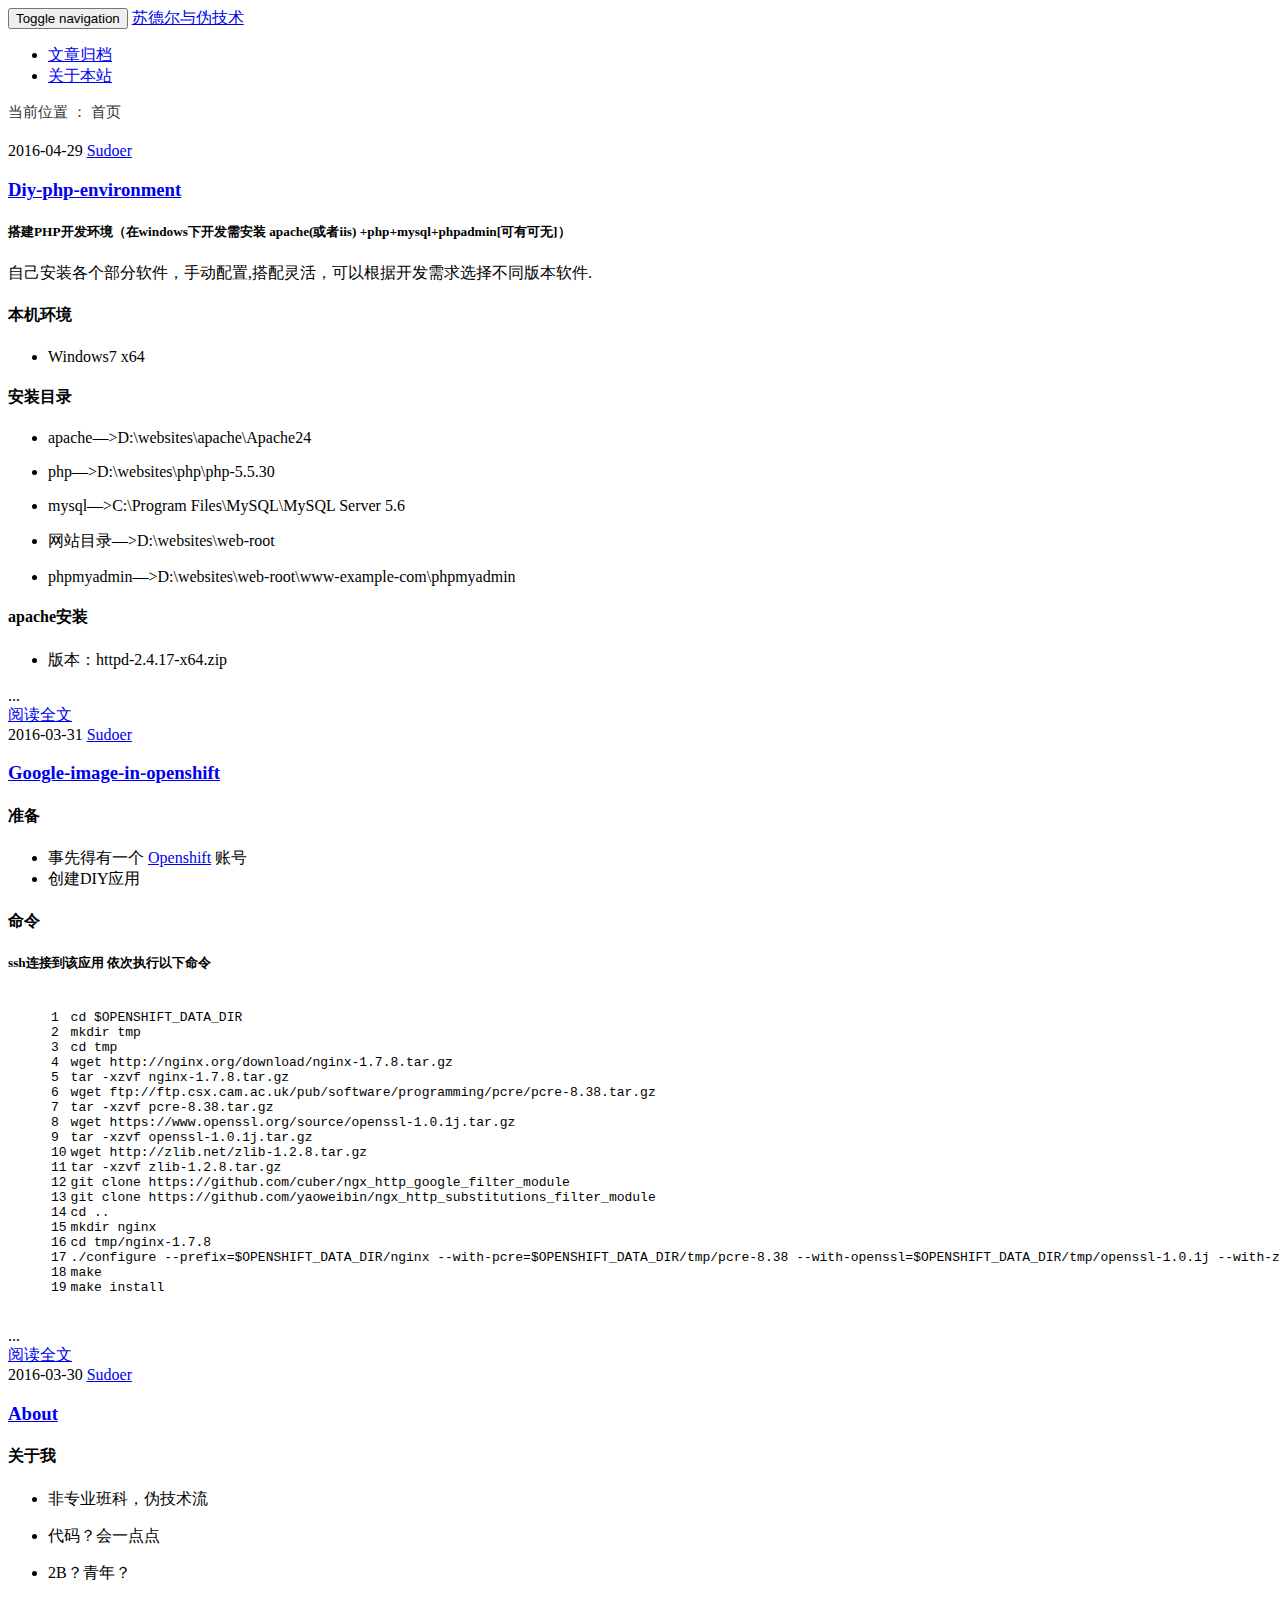
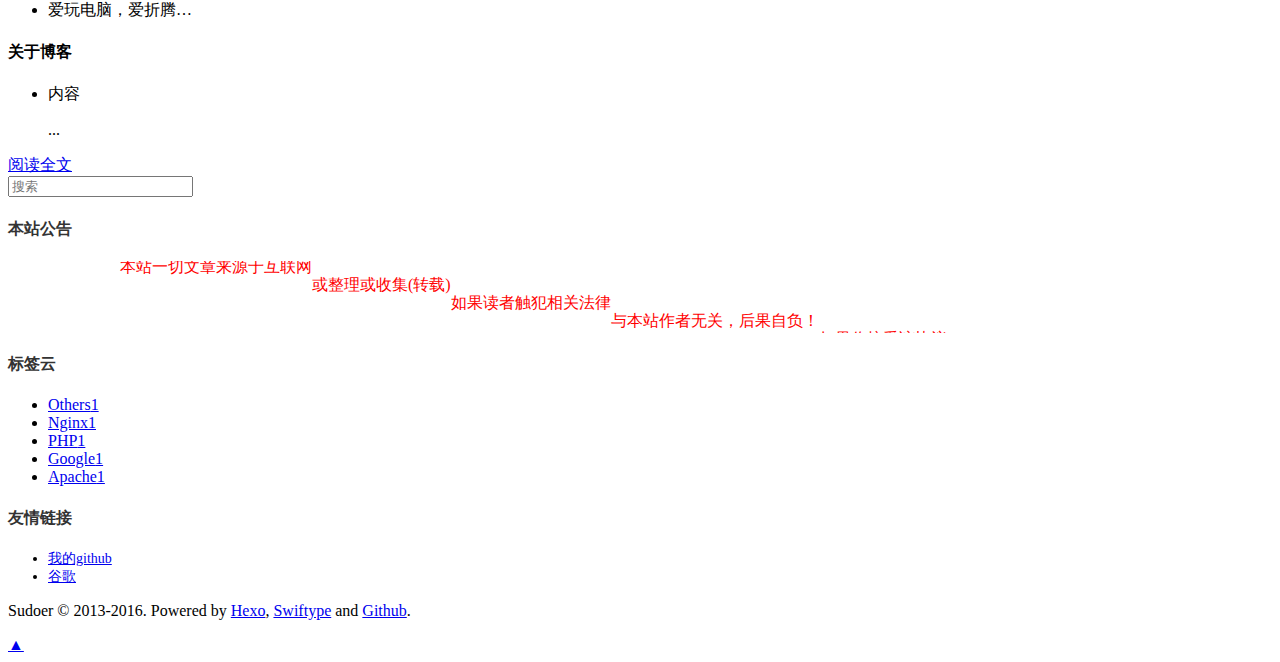
==== index.html @ 69d67e70 "Site updated: 2016-04-29 22:04:25" ====
<!DOCTYPE HTML>
<html>
<head>
  <meta charset="utf-8">
  
  <title>苏德尔与伪技术</title>
  <meta name="author" content="Sudoer">
  
  
  <meta name="viewport" content="width=device-width, initial-scale=1, maximum-scale=1">

  
  <meta property="og:site_name" content="苏德尔与伪技术"/>

  
    <meta property="og:image" content="undefined"/>
  

  
  
    <link href="/favicon.ico" rel="icon">
  

  <!-- CSS -->


  <link rel="stylesheet" href="/css/themes/cerulean.css" media="screen" type="text/css">
  <link rel="stylesheet" href="/css/font-awesome.css" media="screen" type="text/css">
  <link rel="stylesheet" href="/css/style.css" media="screen" type="text/css">
  <link rel="stylesheet" href="/css/responsive.css" media="screen" type="text/css">
  <link rel="stylesheet" href="/css/highlight.css" media="screen" type="text/css">
  <link rel="stylesheet" href="/css/google-fonts.css" media="screen" type="text/css">
  <!--[if lt IE 9]><script src="//html5shiv.googlecode.com/svn/trunk/html5.js"></script><![endif]-->

  <script src="/js/jquery-2.0.3.min.js"></script>
  <script type="text/javascript" src="http://v3.jiathis.com/code/jia.js" charset="utf-8"></script>

  <!-- analytics -->
  



</head>

 <body>  
  <nav id="main-nav" class="navbar navbar-inverse navbar-default navbar-fixed-top" role="navigation">
    <div class="container">
      <button type="button" class="navbar-header navbar-toggle" data-toggle="collapse" data-target=".navbar-collapse">
	<span class="sr-only">Toggle navigation</span>
        <span class="icon-bar"></span>
        <span class="icon-bar"></span>
        <span class="icon-bar"></span>
      </button>
       <a class="navbar-brand" href="/">苏德尔与伪技术</a>
      <div class="collapse navbar-collapse nav-menu">
		<ul class="nav navbar-nav">
		  
		  <li>
			<a href="/archives" title="All the articles.">
			  <i class="fa fa-archive"></i>文章归档
			</a>
		  </li>
		  
		  <li>
			<a href="/About" title="About me.">
			  <i class="fa fa-info-circle"></i>关于本站
			</a>
		  </li>
		  
		</ul>
      </div>
    </div> <!-- container -->
</nav>
<div class="clearfix"></div>

  <div class="container">
  	<div class="content">
    	 <div class="row page">

	
	<div class="col-md-9">
	

		<div class="slogan" style="margin-bottom: 17px">
      <h4 style="margin-top: 0;color: #333;font-size:15px;font-weight: normal;">当前位置 ： 首页</h4>
</div>    
		<div id="top_search"></div>
		
		<!-- title and entry -->
		
            <div class="archive">	  
				<div id="archives"> 
				
					<header class="entry-header">
						<div class="entry-info" text-transform : capitalize>				     					      	      
							
							  <span class="entry-date">
								  <span class="fa fa-calendar" aria-hidden="true"></span>
								  2016-04-29						      
							  </span>
							  
							  <span class="author vcard">
								  <span class="fa fa-user" aria-hidden="true"></span>
								  <a href="/">Sudoer</a> 	
							  </span>



							
						</div>	
									
						<h3 class="entry-title"> 
							  <a href="/Diy-php-environment/" >Diy-php-environment</a>
						</h3>

					</header>

					<div class="entry">
  <div class="row">
	
	
		<h5 id="搭建PHP开发环境（在windows下开发需安装-apache-或者iis-php-mysql-phpadmin-可有可无-）"><a href="#搭建PHP开发环境（在windows下开发需安装-apache-或者iis-php-mysql-phpadmin-可有可无-）" class="headerlink" title="搭建PHP开发环境（在windows下开发需安装 apache(或者iis) +php+mysql+phpadmin[可有可无]）"></a>搭建PHP开发环境（在windows下开发需安装 apache(或者iis) +php+mysql+phpadmin[可有可无]）</h5><p>自己安装各个部分软件，手动配置,搭配灵活，可以根据开发需求选择不同版本软件.</p>
<h4 id="本机环境"><a href="#本机环境" class="headerlink" title="本机环境"></a>本机环境</h4><ul>
<li>Windows7 x64</li>
</ul>
<h4 id="安装目录"><a href="#安装目录" class="headerlink" title="安装目录"></a>安装目录</h4><ul>
<li><p>apache—&gt;D:\websites\apache\Apache24</p>
</li>
<li><p>php—&gt;D:\websites\php\php-5.5.30</p>
</li>
<li><p>mysql—&gt;C:\Program Files\MySQL\MySQL Server 5.6</p>
</li>
<li><p>网站目录—&gt;D:\websites\web-root</p>
</li>
<li><p>phpmyadmin—&gt;D:\websites\web-root\www-example-com\phpmyadmin</p>
</li>
</ul>
<h4 id="apache安装"><a href="#apache安装" class="headerlink" title="apache安装"></a>apache安装</h4><ul>
<li>版本：httpd-2.4.17-x64.zip</li>
</ul>
	
	...</div>
</div>


					<footer class="entry-meta">					  
						<a href="/Diy-php-environment/" class="more-link"><span class="fa fa-link" aria-hidden="true"></span>  阅读全文</a>	
					</footer>

				</div>	

             </div>
		
            <div class="archive">	  
				<div id="archives"> 
				
					<header class="entry-header">
						<div class="entry-info" text-transform : capitalize>				     					      	      
							
							  <span class="entry-date">
								  <span class="fa fa-calendar" aria-hidden="true"></span>
								  2016-03-31						      
							  </span>
							  
							  <span class="author vcard">
								  <span class="fa fa-user" aria-hidden="true"></span>
								  <a href="/">Sudoer</a> 	
							  </span>



							
						</div>	
									
						<h3 class="entry-title"> 
							  <a href="/Google-image-in-openshift/" >Google-image-in-openshift</a>
						</h3>

					</header>

					<div class="entry">
  <div class="row">
	
	
		<h4 id="准备"><a href="#准备" class="headerlink" title="准备"></a>准备</h4><ul>
<li>事先得有一个 <a href="https://www.openshift.com/">Openshift</a> 账号</li>
<li>创建DIY应用</li>
</ul>
<h4 id="命令"><a href="#命令" class="headerlink" title="命令"></a>命令</h4><h5 id="ssh连接到该应用-依次执行以下命令"><a href="#ssh连接到该应用-依次执行以下命令" class="headerlink" title="ssh连接到该应用 依次执行以下命令"></a>ssh连接到该应用 依次执行以下命令</h5><figure class="highlight plain"><table><tr><td class="gutter"><pre><span class="line">1</span><br><span class="line">2</span><br><span class="line">3</span><br><span class="line">4</span><br><span class="line">5</span><br><span class="line">6</span><br><span class="line">7</span><br><span class="line">8</span><br><span class="line">9</span><br><span class="line">10</span><br><span class="line">11</span><br><span class="line">12</span><br><span class="line">13</span><br><span class="line">14</span><br><span class="line">15</span><br><span class="line">16</span><br><span class="line">17</span><br><span class="line">18</span><br><span class="line">19</span><br></pre></td><td class="code"><pre><span class="line">cd $OPENSHIFT_DATA_DIR</span><br><span class="line">mkdir tmp</span><br><span class="line">cd tmp</span><br><span class="line">wget http://nginx.org/download/nginx-1.7.8.tar.gz</span><br><span class="line">tar -xzvf nginx-1.7.8.tar.gz</span><br><span class="line">wget ftp://ftp.csx.cam.ac.uk/pub/software/programming/pcre/pcre-8.38.tar.gz</span><br><span class="line">tar -xzvf pcre-8.38.tar.gz</span><br><span class="line">wget https://www.openssl.org/source/openssl-1.0.1j.tar.gz</span><br><span class="line">tar -xzvf openssl-1.0.1j.tar.gz</span><br><span class="line">wget http://zlib.net/zlib-1.2.8.tar.gz</span><br><span class="line">tar -xzvf zlib-1.2.8.tar.gz</span><br><span class="line">git clone https://github.com/cuber/ngx_http_google_filter_module</span><br><span class="line">git clone https://github.com/yaoweibin/ngx_http_substitutions_filter_module</span><br><span class="line">cd ..</span><br><span class="line">mkdir nginx</span><br><span class="line">cd tmp/nginx-1.7.8</span><br><span class="line">./configure --prefix=$OPENSHIFT_DATA_DIR/nginx --with-pcre=$OPENSHIFT_DATA_DIR/tmp/pcre-8.38 --with-openssl=$OPENSHIFT_DATA_DIR/tmp/openssl-1.0.1j --with-zlib=$OPENSHIFT_DATA_DIR/tmp/zlib-1.2.8 --with-http_ssl_module --add-module=$OPENSHIFT_DATA_DIR/tmp/ngx_http_google_filter_module --add-module=$OPENSHIFT_DATA_DIR/tmp/ngx_http_substitutions_filter_module</span><br><span class="line">make</span><br><span class="line">make install</span><br></pre></td></tr></table></figure>
	
	...</div>
</div>


					<footer class="entry-meta">					  
						<a href="/Google-image-in-openshift/" class="more-link"><span class="fa fa-link" aria-hidden="true"></span>  阅读全文</a>	
					</footer>

				</div>	

             </div>
		
            <div class="archive">	  
				<div id="archives"> 
				
					<header class="entry-header">
						<div class="entry-info" text-transform : capitalize>				     					      	      
							
							  <span class="entry-date">
								  <span class="fa fa-calendar" aria-hidden="true"></span>
								  2016-03-30						      
							  </span>
							  
							  <span class="author vcard">
								  <span class="fa fa-user" aria-hidden="true"></span>
								  <a href="/">Sudoer</a> 	
							  </span>



							
						</div>	
									
						<h3 class="entry-title"> 
							  <a href="/About/" >About</a>
						</h3>

					</header>

					<div class="entry">
  <div class="row">
	
	
		<h4 id="关于我"><a href="#关于我" class="headerlink" title="关于我"></a>关于我</h4><ul>
<li><p>非专业班科，伪技术流</p>
</li>
<li><p>代码？会一点点</p>
</li>
<li><p>2B？青年？</p>
</li>
<li><p>爱玩电脑，爱折腾…</p>
</li>
</ul>
<h4 id="关于博客"><a href="#关于博客" class="headerlink" title="关于博客"></a>关于博客</h4><ul>
<li><p>内容</p>
	
	...</div>
</div>


					<footer class="entry-meta">					  
						<a href="/About/" class="more-link"><span class="fa fa-link" aria-hidden="true"></span>  阅读全文</a>	
					</footer>

				</div>	

             </div>
		

		<!-- pagination -->
		<div>
			<center>
			


			</center>
		</div>
		
	</div> <!-- col-md-9 -->

	
		<div class="col-md-3">
	<div id="sidebar">
		
				
  <div class="form-group has-success has-feedback" id="site_search">
    <form class="site-search-form">
        <input type="text" id="st-search-input" name="q" results="0" placeholder="搜索" class="st-search-input st-default-search-input form-control" />
    </form>
  </div>  

			
				<style type="text/css">
  .cls_container{height:72px;overflow:hidden;}
  .cls_container ul{list-style-type:none;margin:0;padding:0;margin-left:0px;}
  .cls_container ul li{height:24px;line-height:24px;float:left;display:inline;}
</style>

<div class="widget">
	<h4 style="font-weight: bold; color: #333;font-family: "Helvetica Neue", Helvetica, Arial, sans-serif">本站公告</h4>

	<div id="myscroll" class="cls_container">
		<ul>
		  <li><span style="color:red"><i class="fa fa-warning"></i>欢迎访问小站！</span></li></br>
		  <li><span style="color:red"><i class="fa fa-warning"></i>本站一切文章来源于互联网</span></li></br>
		  <li><span style="color:red"><i class="fa fa-warning"></i>或整理或收集(转载)</span></li></br>
		  <li><span style="color:red"><i class="fa fa-warning"></i>如果读者触犯相关法律</span></li></br>
		  <li><span style="color:red"><i class="fa fa-warning"></i>与本站作者无关，后果自负！</span></li></br>
		  <li><span style="color:red"><i class="fa fa-warning"></i>如果你接受该协议</span></li></br>
		  <li><span style="color:red"><i class="fa fa-warning"></i>可以继续阅读。</span></li></br>
		</ul>
	</div>

	<div id="showhint"></div>
</div>

<script type="text/javascript">
	function $(element){
	 if(arguments.length>1){
	  for(var i=0,length=arguments.length,elements=[];i<length;i++){
	   elements.push($(arguments[i]));
	  }
	  return elements;
	 }
	 if(typeof element=="string"){
	  return document.getElementById(element);
	 }else{
	  return element;
	 }
	}
	var Class={
	 create:function(){
	  return function(){
	   this.initialize.apply(this,arguments);
	  }
	 }
	}
	Function.prototype.bind=function(object){
	 var method=this;
	 return function(){
	  method.apply(object,arguments);
	 }
	}
	var Scroll=Class.create();
	Scroll.prototype={
	 initialize:function(element,height){
	  this.element=$(element);
	  this.element.innerHTML+=this.element.innerHTML;
	  this.height=height;
	  this.maxHeight=this.element.scrollHeight/2;
	  this.counter=0;
	  this.scroll();
	  this.timer="";
	  this.element.onmouseover=this.stop.bind(this);
	  this.element.onmouseout=function(){this.timer=setTimeout(this.scroll.bind(this),1000);}.bind(this);
	 },
	 scroll:function(){
	  if(this.element.scrollTop<this.maxHeight){
	   this.element.scrollTop++;
	   this.counter++;
	  }else{
	   this.element.scrollTop=0;
	   this.counter=0;
	  }
	  if(this.counter<this.height){
	   this.timer=setTimeout(this.scroll.bind(this),20);
	  }else{
	   this.counter=0;
	   this.timer=setTimeout(this.scroll.bind(this),3000);
	  }
	 },
	 stop:function(){
	  clearTimeout(this.timer);
	 }
	}
	var myscroll=new Scroll("myscroll",24);
</script>

			
				
			
				
	<div class="widget">
		<h4 style="font-weight: bold; color: #333 ">标签云</h4>
		<ul class="tag_box inline list-unstyled">		
		
			<li><a href="/tags/Others/">Others<span>1</span></a></li>
		
			<li><a href="/tags/Nginx/">Nginx<span>1</span></a></li>
		
			<li><a href="/tags/PHP/">PHP<span>1</span></a></li>
		
			<li><a href="/tags/Google/">Google<span>1</span></a></li>
		
			<li><a href="/tags/Apache/">Apache<span>1</span></a></li>
		
		 
		</ul>
	</div>


			
				
<div class="widget">
	<h4 style="font-weight: bold; color: #333;font-family: "Helvetica Neue", Helvetica, Arial, sans-serif">友情链接</h4>
	<ul class="blogroll list-unstyled">
	
		<li style="font-size:14px"><i class="fa fa-github"></i><a href="https://github.com/icodecho" title="My Github account." target="_blank"]);">我的github</a></li>
	
		<li style="font-size:14px"><i class="fa fa-chain"></i><a href="http://g.evilcode.cf" title="自建谷歌镜像" target="_blank"]);">谷歌</a></li>
	
	</ul>
</div>


			  
	</div> <!-- sidebar -->
</div> <!-- col-md-3 -->

	
	
</div> <!-- row-fluid -->
	</div>
  </div>
  <div class="container-narrow">
  <footer> <p>
  Sudoer &copy; 2013-2016.
  
       Powered by <a href="http://hexo.io/" target="_blank">Hexo</a>, <a href="https://swiftype.com/" target="_blank">Swiftype</a> and <a href="https://github.com/" target="_blank">Github</a>.
</p> </footer>
</div> <!-- container-narrow -->
  
  <script type="text/javascript">
  (function(w,d,t,u,n,s,e){w['SwiftypeObject']=n;w[n]=w[n]||function(){
    (w[n].q=w[n].q||[]).push(arguments);};s=d.createElement(t);
    e=d.getElementsByTagName(t)[0];s.async=1;s.src=u;e.parentNode.insertBefore(s,e);
  })(window,document,'script','//s.swiftypecdn.com/install/v2/st.js','_st');

  _st('install', 'u1Je9GfjoyDzsFFtRrNz','2.0.0');
  </script>



  
<a id="gotop" href="#">   
  <span>▲</span> 
</a>

<script src="/js/jquery.imagesloaded.min.js"></script>
<script src="/js/gallery.js"></script>
<script src="/js/bootstrap.min.js"></script>
<script src="/js/main.js"></script>
<script src="/js/search.js"></script> 


<link rel="stylesheet" href="/fancybox/jquery.fancybox.css" media="screen" type="text/css">
<script src="/fancybox/jquery.fancybox.pack.js"></script>
<script type="text/javascript">
(function($){
  $('.fancybox').fancybox();
})(jQuery);
</script>



</body>
   </html>
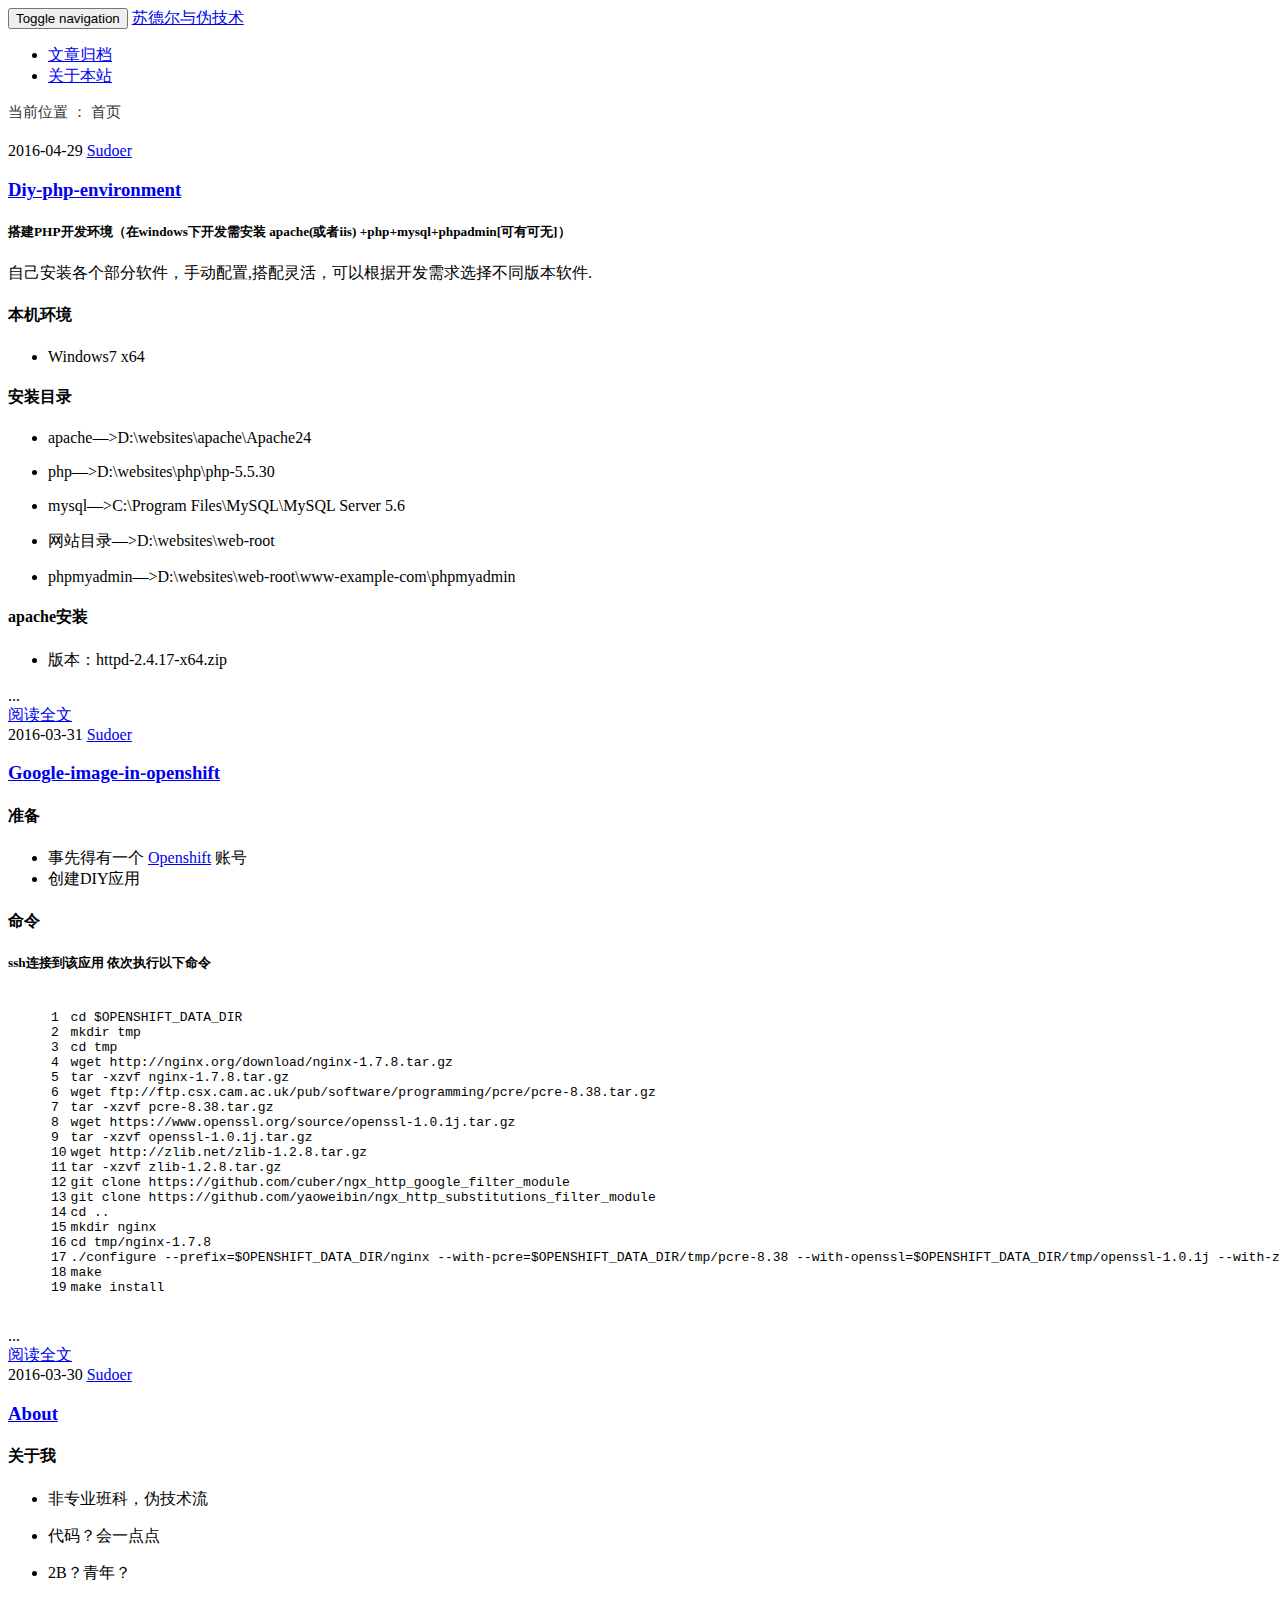
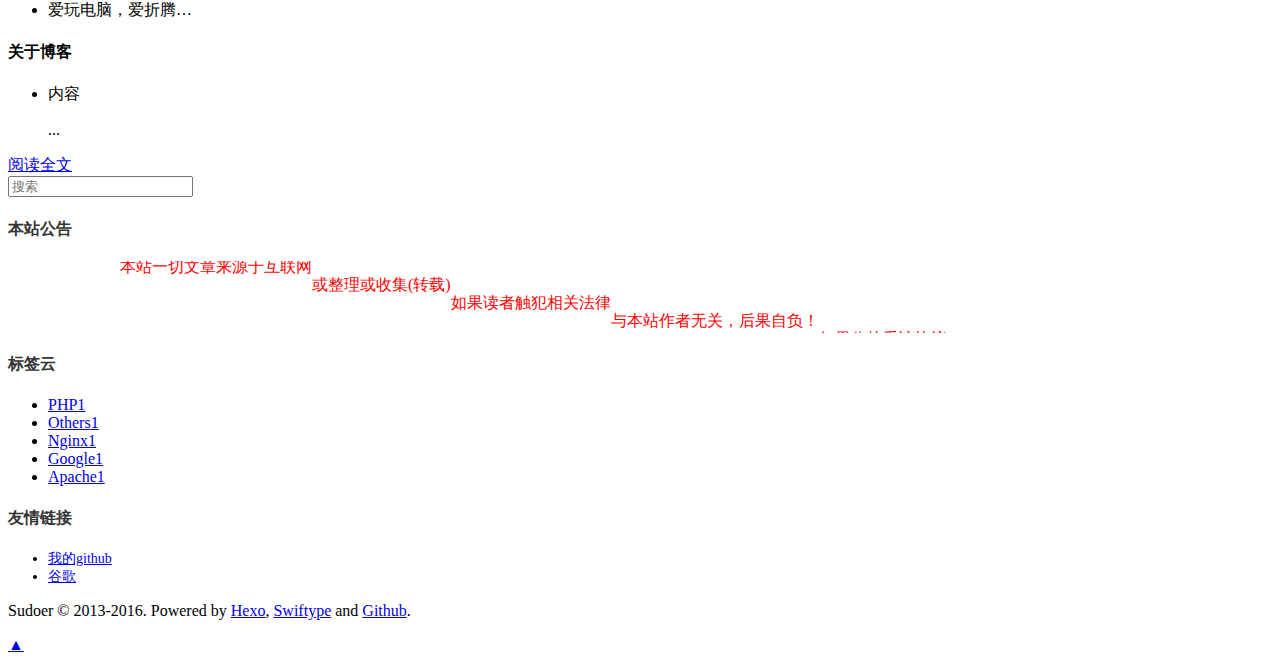
==== commit 32618c87: "Site updated: 2016-04-29 22:40:10" ====
--- a/index.html
+++ b/index.html
@@ -374,11 +374,11 @@
 		<h4 style="font-weight: bold; color: #333 ">标签云</h4>
 		<ul class="tag_box inline list-unstyled">		
 		
+			<li><a href="/tags/PHP/">PHP<span>1</span></a></li>
+		
 			<li><a href="/tags/Others/">Others<span>1</span></a></li>
 		
 			<li><a href="/tags/Nginx/">Nginx<span>1</span></a></li>
-		
-			<li><a href="/tags/PHP/">PHP<span>1</span></a></li>
 		
 			<li><a href="/tags/Google/">Google<span>1</span></a></li>
 		
